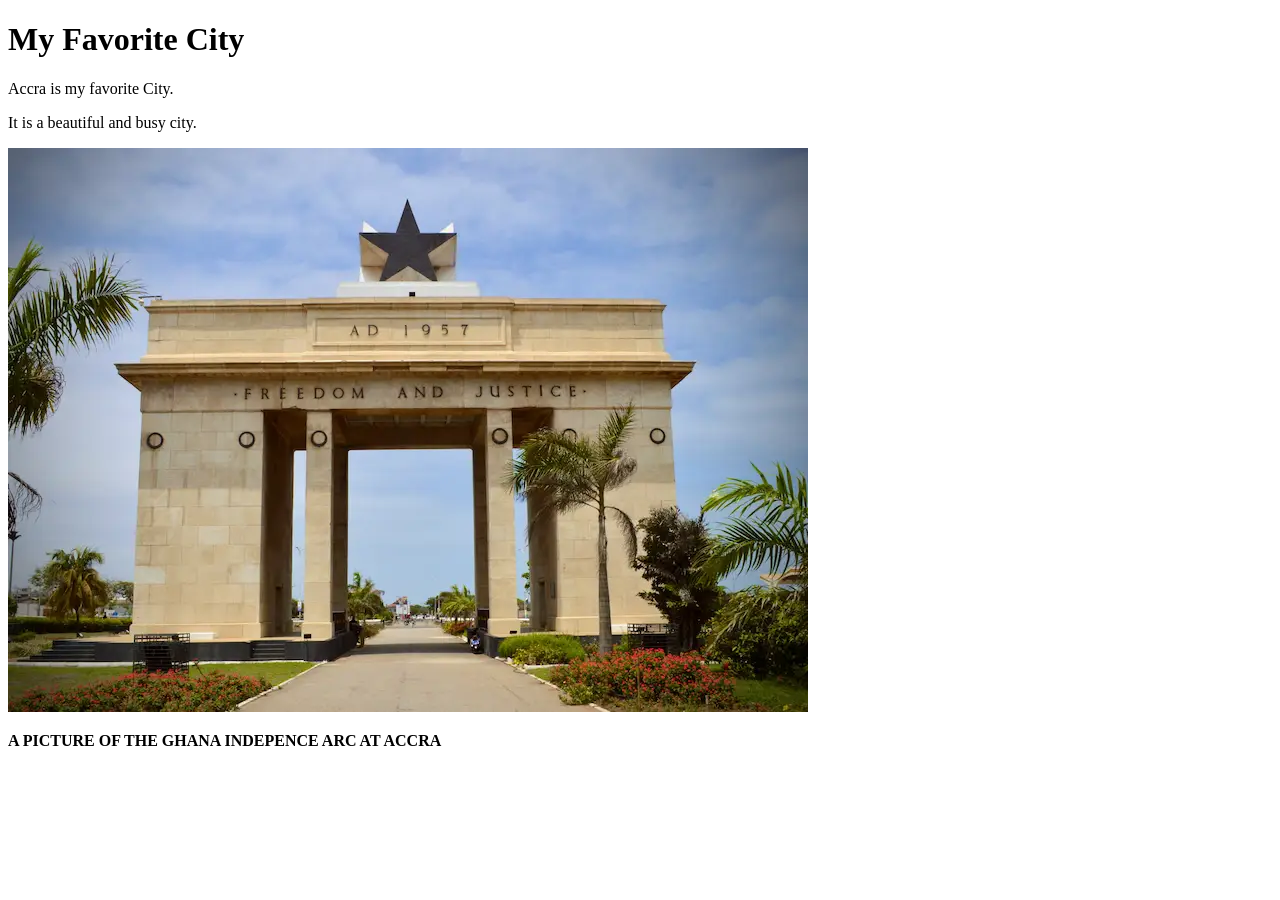
==== week01/favorite-city.html @ a718a93e "Brief description of my favorite city" ====
<!DOCTYPE html>
<html>

<head>
    <meta charset="UTF-8">
    <meta name="viewport" content="width=device-width, initial-scale=1.0">
    <title>My Favorite City</title>
</head>

<body>
    <h1>My Favorite City</h1>
    <p>Accra is my favorite City.</p>
    <p>It is a beautiful and busy city.</p>
    <image src="./images/independence-arc-accra.webp" alt="The Independence Arc Accra Ghana">
        <p><strong>A PICTURE OF THE GHANA INDEPENCE ARC AT ACCRA</strong></p>

</body>

</html>
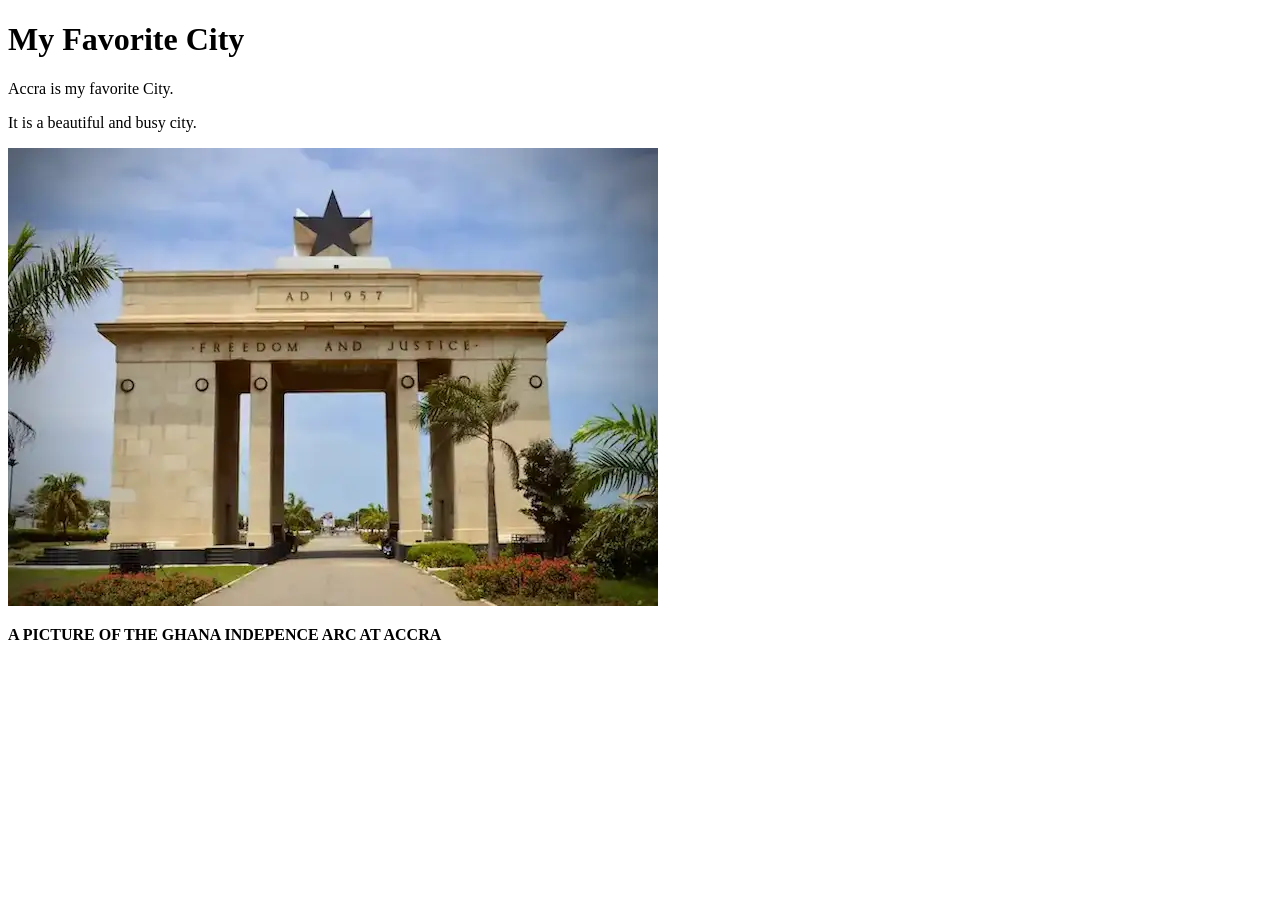
==== commit c1ce10ea: "Image resize" ====
--- a/week01/favorite-city.html
+++ b/week01/favorite-city.html
@@ -11,7 +11,7 @@
     <h1>My Favorite City</h1>
     <p>Accra is my favorite City.</p>
     <p>It is a beautiful and busy city.</p>
-    <image src="./images/independence-arc-accra.webp" alt="The Independence Arc Accra Ghana">
+    <image src="./images/independence-arc-accra-ghana.webp" alt="The Independence Arc Accra Ghana">
         <p><strong>A PICTURE OF THE GHANA INDEPENCE ARC AT ACCRA</strong></p>
 
 </body>
